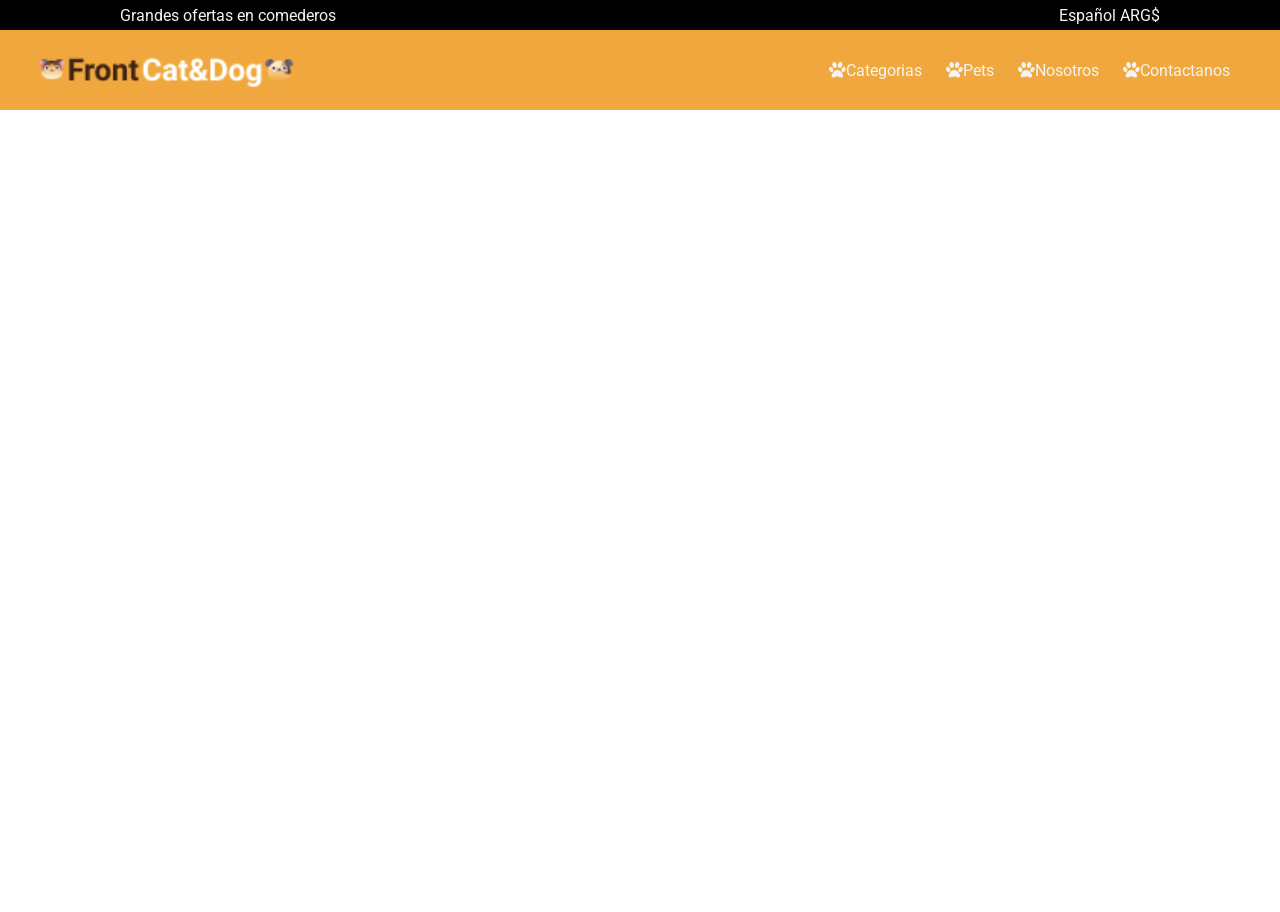
==== Trabajo integrador/index.html @ cf734187 "petshop" ====
<!DOCTYPE html>
<html lang="es">
<head>
    <meta charset="UTF-8">
    <meta http-equiv="X-UA-Compatible" content="IE=edge">
    <meta name="viewport" content="width=device-width, initial-scale=1.0">
    <link rel="stylesheet" href="css/style.css">
    <link rel="preconnect" href="https://fonts.googleapis.com">
    <link rel="preconnect" href="https://fonts.gstatic.com" crossorigin>
    <link href="https://fonts.googleapis.com/css2?family=Roboto:wght@100;400&display=swap" rel="stylesheet">
    <link rel="stylesheet" href="https://cdnjs.cloudflare.com/ajax/libs/font-awesome/4.7.0/css/font-awesome.min.css">
    <title>Document</title>
</head>
<body>
<header>
<div class="headstyle centered">
    <div class="width head">
        <div class="mrg">
            <span>Grandes ofertas en comederos</span>
        </div>
        <div class="mrg">
            <a\>Español</a>
            <a>ARG$</a>
        </div>
    </div>
</div>
    <div class="navstyle centered">
        <div class="width nav">
            <img class="logosize" src="./img/Logo.png" alt="logo">
            <nav>
                <a class="navmargin" href=""><i style="font-size:18px" class="fa">&#xf1b0;</i>Categorias</a>
                <a class="navmargin" href=""><i style="font-size:18px" class="fa">&#xf1b0;</i>Pets</a>
                <a class="navmargin" href=""><i style="font-size:18px" class="fa">&#xf1b0;</i>Nosotros</a>
                <a class="navmargin" href=""><i style="font-size:18px" class="fa">&#xf1b0;</i>Contactanos</a>
            </nav>
        </div>
    </div>
</header>

<main>
    <div class="centered">
        <section class="bgimg">
            <!-- <img src="./img/bowl-and-pet-daities-on-green-background 1.png" alt="bowl"> -->
        </section>
    </div>
    
</main>


<footer></footer>
    
</body>
</html>
---- Trabajo integrador/css/style.css ----
body {
    font-family: "roboto", sans-serif;
    margin: 0%;
    padding: 0%;
}

.headstyle {
    background-color: black;
}

.head {
    display: flex;
    align-items: center;
    justify-content: space-between;
    height: 30px;
    color:#F3F3F3;
    width: 100%;
}

.navstyle {
    background-color: #F0A83E;
}

.nav {
    display: flex;
    align-items: center;
    justify-content: space-between;
    height: 0px;
    padding: 40px;
    width: 100%;
}

.navmargin {
    margin: 10px;
    color: #F3F3F3;
    text-decoration: none;
}

.mrg {
    margin-left: 80px;
    margin-right: 80px;
}

.logosize {
    height: 35px;
}

.width {
    max-width: 1200px;
}

.mainbg {
    background-color: grey;
}

.flexx {
    display: flex;
    justify-content: center;
}

.centered {
    display: flex;
    justify-content: center;
    
  }

.bgimg {
    background-image: url('../img/bowl-and-pet-daities-on-green-background\ 1.png');
    background-repeat: no-repeat;
    height: calc(100vh - 98px);
    
}
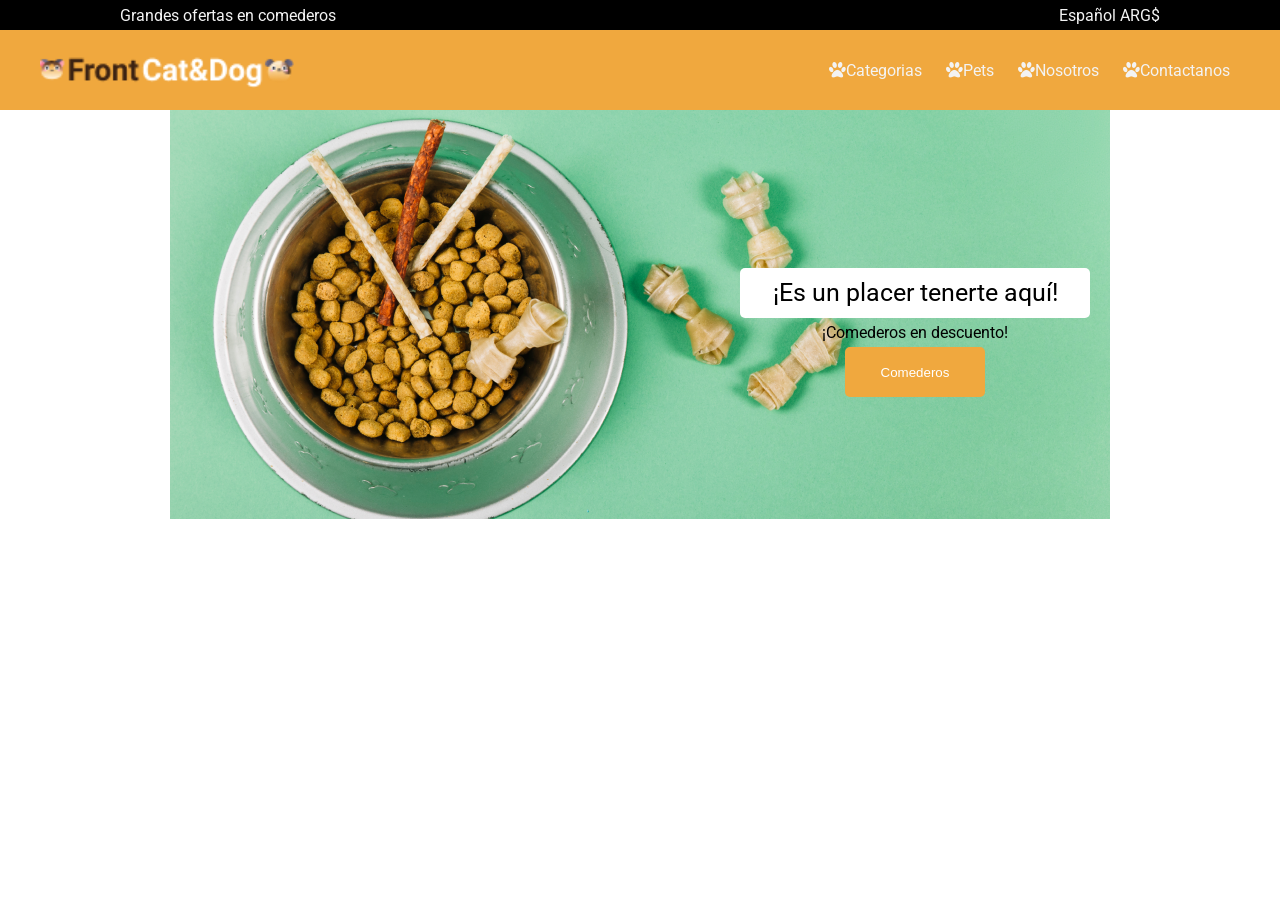
==== commit 015ba401: "avance" ====
--- a/Trabajo integrador/index.html
+++ b/Trabajo integrador/index.html
@@ -38,9 +38,14 @@
 </header>
 
 <main>
+
     <div class="centered">
-        <section class="bgimg">
-            <!-- <img src="./img/bowl-and-pet-daities-on-green-background 1.png" alt="bowl"> -->
+        <section class="bgimg flex">
+            <div class="flex">
+                <span class="promtext">¡Es un placer tenerte aquí!</span>
+                <span class="spanstyle">¡Comederos en descuento!</span>
+                <button class="prombutton">Comederos</button>
+            </div>
         </section>
     </div>
     
@@ -50,4 +55,7 @@
 <footer></footer>
     
 </body>
-</html>+</html>
+
+<!-- Figma
+https://www.figma.com/file/31NtnGFVE8XyUbfA8Esktw/Petshop?node-id=0%3A1 -->
--- a/Trabajo integrador/css/style.css
+++ b/Trabajo integrador/css/style.css
@@ -1,8 +1,10 @@
+* {
+    margin: 0%;
+    padding: 0%;
+}
 
 body {
     font-family: "roboto", sans-serif;
-    margin: 0%;
-    padding: 0%;
 }
 
 .headstyle {
@@ -50,24 +52,47 @@
     max-width: 1200px;
 }
 
-.mainbg {
-    background-color: grey;
+.centered {
+    display: flex;
+    justify-content: center;    
 }
 
-.flexx {
+.bgimg {
+    height: 45vh;
+    width: 100vh;
+    background-image: url('../img/bowl-and-pet-daities-on-green-background\ 1.png');
+    background-repeat: no-repeat;
+    padding: 20px;
+}
+
+.flex {
     display: flex;
+    flex-direction: column;
+    align-items: flex-end;
     justify-content: center;
 }
 
-.centered {
-    display: flex;
-    justify-content: center;
-    
-  }
+.prombutton {
+    width: 140px;
+    height: 50px;
+    background-color: #F0A83E;
+    color: white;
+    border-radius: 5px;
+    border: none;
+    align-self: center;
+}
 
-.bgimg {
-    background-image: url('../img/bowl-and-pet-daities-on-green-background\ 1.png');
-    background-repeat: no-repeat;
-    height: calc(100vh - 98px);
-    
+.promtext {
+    background-color: #fff;
+    width: 350px;
+    height: 50px;
+    font-size: 25px;
+    text-align: center;
+    line-height: 50px;
+    border-radius: 5px;
+}
+
+.spanstyle {
+    align-self: center;
+    margin: 5px;
 }
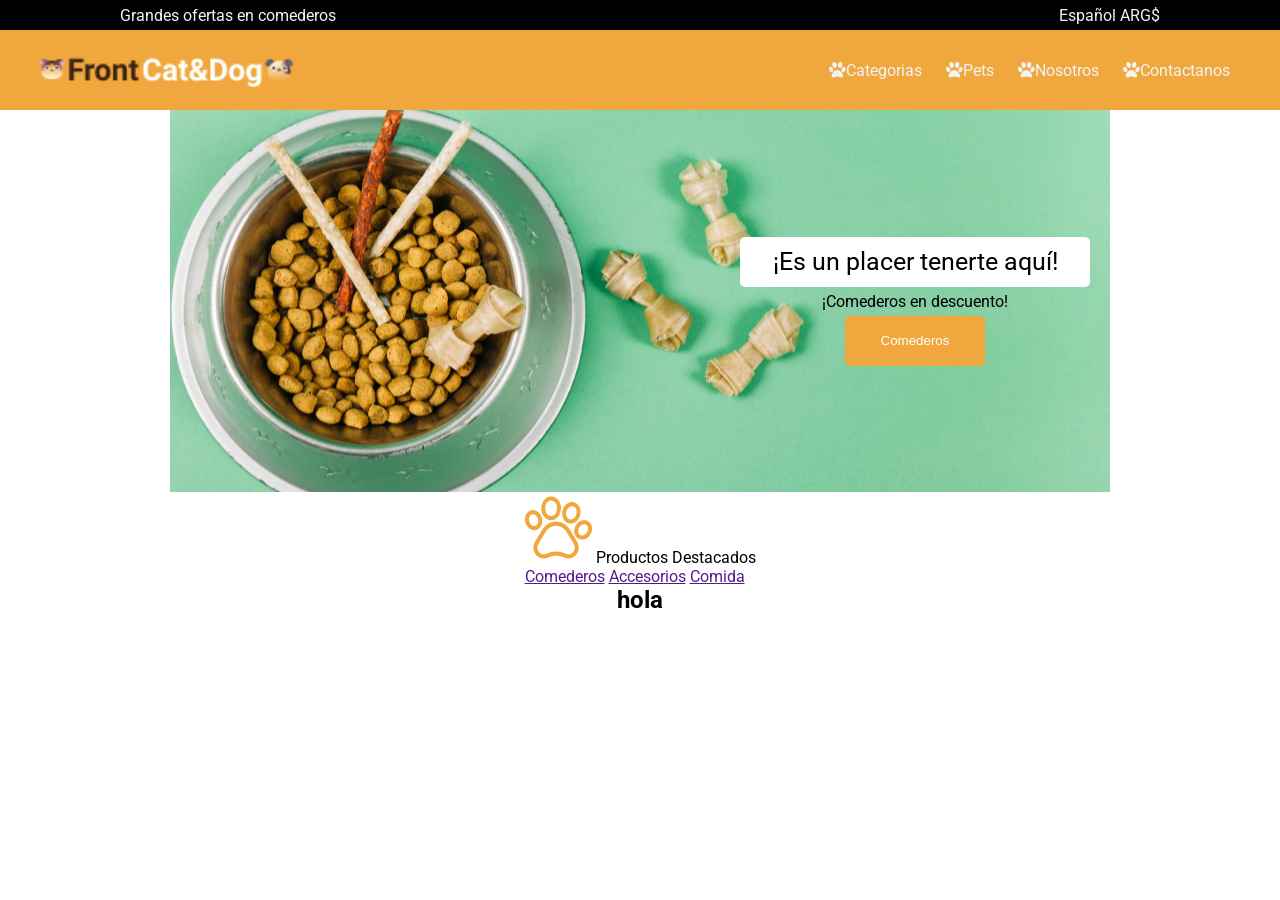
==== commit b075b739: "ok" ====
--- a/Trabajo integrador/index.html
+++ b/Trabajo integrador/index.html
@@ -40,12 +40,27 @@
 <main>
 
     <div class="centered">
-        <section class="bgimg flex">
+        
+        <section class="bgimg flex centered">
             <div class="flex">
                 <span class="promtext">¡Es un placer tenerte aquí!</span>
                 <span class="spanstyle">¡Comederos en descuento!</span>
                 <button class="prombutton">Comederos</button>
             </div>
+        </section>
+
+        <section class="">
+            <img src="./img/pawprint 1.png" alt="pata">
+            <span>Productos Destacados</span>
+            <div>
+                <a href="">Comederos</a>
+                <a href="">Accesorios</a>
+                <a href="">Comida</a>
+            </div>
+        </section>
+
+        <section>
+            <h2>hola</h2>
         </section>
     </div>
     
--- a/Trabajo integrador/css/style.css
+++ b/Trabajo integrador/css/style.css
@@ -54,14 +54,16 @@
 
 .centered {
     display: flex;
-    justify-content: center;    
+    align-items: center;
+    flex-direction: column;
 }
 
 .bgimg {
-    height: 45vh;
+    height: 38vh;
     width: 100vh;
     background-image: url('../img/bowl-and-pet-daities-on-green-background\ 1.png');
     background-repeat: no-repeat;
+    background-position: center;
     padding: 20px;
 }
 
